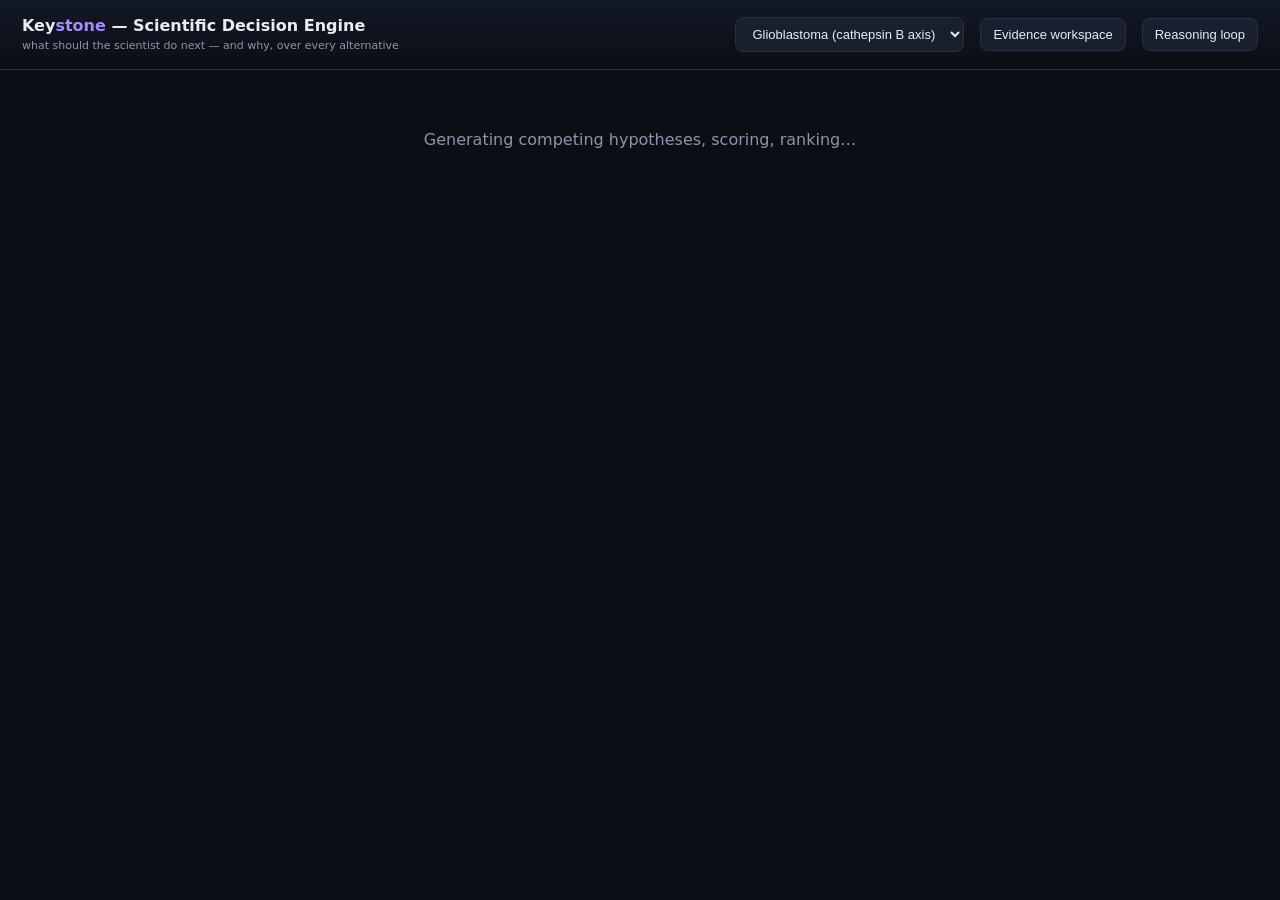
==== keystone/ui/static/decision.html @ 19aa766d "feat: Scientific Decision Engine — Keystone's reason to exist Reframes Keystone from 'what informati" ====
<!doctype html>
<html lang="en">
<head>
<meta charset="utf-8"/>
<meta name="viewport" content="width=device-width, initial-scale=1"/>
<title>Keystone — Scientific Decision Engine</title>
<style>
  :root{--bg:#0c0e15;--panel:#141824;--panel2:#1a1f2e;--line:#27304a;--tx:#e8ecf3;
    --dim:#8a95ad;--cyan:#4cc9f0;--green:#06d6a0;--red:#ff5d5d;--amber:#ffd166;--violet:#a68bff;}
  *{box-sizing:border-box} body{margin:0;background:var(--bg);color:var(--tx);
    font-family:system-ui,-apple-system,Segoe UI,Roboto,sans-serif;line-height:1.5}
  a{color:var(--cyan);text-decoration:none} a:hover{text-decoration:underline}
  header{padding:14px 22px;border-bottom:1px solid var(--line);display:flex;gap:16px;
    align-items:center;flex-wrap:wrap;background:linear-gradient(180deg,#131826,#0c0e15)}
  .brand{font-size:16px;font-weight:700} .brand span{color:var(--violet)}
  .brand small{display:block;color:var(--dim);font-weight:400;font-size:11px}
  .grow{flex:1}
  select,button{background:var(--panel2);border:1px solid var(--line);color:var(--tx);
    border-radius:8px;padding:8px 12px;font-size:13px;cursor:pointer}
  main{max-width:1180px;margin:0 auto;padding:18px 22px}
  .flow{display:flex;gap:6px;flex-wrap:wrap;margin-bottom:18px}
  .fl{font-size:11px;color:var(--dim);padding:5px 10px;border:1px solid var(--line);
    border-radius:8px;white-space:nowrap} .fl b{color:var(--tx)} .fl.k{color:var(--violet);border-color:var(--violet)}
  .hero{background:linear-gradient(135deg,#1a2136,#141824);border:1px solid var(--violet);
    border-radius:16px;padding:20px 22px;margin-bottom:20px}
  .hero .tag{color:var(--violet);font-size:12px;text-transform:uppercase;letter-spacing:.08em;font-weight:700}
  .hero h1{font-size:20px;margin:6px 0 4px} .hero .st{font-size:14px;color:var(--tx)}
  .hero .grid{display:flex;gap:22px;flex-wrap:wrap;margin-top:14px}
  .hero .g .k{font-size:10px;color:var(--dim);text-transform:uppercase} .hero .g .v{font-size:17px;font-weight:700}
  .hero .kill{margin-top:12px;padding:10px 12px;background:rgba(6,214,160,.08);border-left:3px solid var(--green);border-radius:6px;font-size:13px}
  .hero .over{margin-top:8px;color:var(--dim);font-size:12.5px}
  h2{font-size:14px;margin:22px 0 10px;text-transform:uppercase;letter-spacing:.05em;color:var(--dim)}
  .weights{font-size:11px;color:var(--dim);margin-bottom:8px}
  .hyp{background:var(--panel);border:1px solid var(--line);border-radius:12px;padding:14px 16px;margin-bottom:10px}
  .hyp.top{border-color:var(--violet)}
  .hrow{display:flex;gap:12px;align-items:baseline;flex-wrap:wrap}
  .rank{font-size:18px;font-weight:800;color:var(--violet);min-width:34px}
  .kind{font-size:10.5px;padding:2px 8px;border-radius:20px;border:1px solid var(--line);color:var(--dim)}
  .pri{margin-left:auto;font-size:13px} .bar{height:6px;background:#0a0c12;border-radius:4px;overflow:hidden;width:120px;display:inline-block;vertical-align:middle;margin-left:6px}
  .bar>i{display:block;height:100%;background:linear-gradient(90deg,var(--cyan),var(--violet))}
  .stmt{font-size:13.5px;margin:8px 0}
  .mgrid{display:flex;gap:14px;flex-wrap:wrap;margin-top:6px}
  .m{font-size:12px} .m .k{color:var(--dim)} .m sup{font-size:8px;padding:0 3px;border-radius:3px;margin-left:2px}
  sup.c{background:rgba(6,214,160,.2);color:var(--green)} sup.e{background:rgba(76,201,240,.2);color:var(--cyan)} sup.q{background:rgba(255,209,102,.2);color:var(--amber)}
  .why{margin-top:6px;font-size:12px;color:var(--violet)}
  .pill{font-size:10.5px;padding:2px 8px;border-radius:20px;border:1px solid var(--line)}
  .pill.low{color:var(--green);border-color:var(--green)} .pill.medium{color:var(--amber);border-color:var(--amber)} .pill.high{color:var(--red);border-color:var(--red)}
  .exp{margin-top:8px;font-size:12.5px} .exp summary{cursor:pointer;color:var(--cyan)}
  .debate{display:flex;gap:10px;flex-wrap:wrap;margin-top:8px} .debate>div{flex:1;min-width:220px;background:var(--panel2);border:1px solid var(--line);border-radius:8px;padding:10px}
  .debate h4{margin:0 0 5px;font-size:12px} ul{margin:4px 0;padding-left:16px} li{font-size:11.5px;margin:2px 0}
  .res{margin-top:8px;padding:8px 10px;border-radius:6px;background:rgba(166,139,255,.08);border-left:3px solid var(--violet);font-size:12.5px}
  .buckets{display:flex;gap:10px;flex-wrap:wrap} .bucket{flex:1;min-width:210px;background:var(--panel);border:1px solid var(--line);border-radius:10px;padding:12px}
  .bucket .bt{font-size:11px;color:var(--violet);text-transform:uppercase;font-weight:700}
  .gaps li{font-size:12.5px} .legend{font-size:11px;color:var(--dim);margin:6px 0 14px}
  .empty{color:var(--dim);text-align:center;padding:40px}
</style>
</head>
<body>
<header>
  <div class="brand">Key<span>stone</span> — Scientific Decision Engine
    <small>what should the scientist do next — and why, over every alternative</small></div>
  <div class="grow"></div>
  <select id="domain" onchange="load()">
    <option value="gbm">Glioblastoma (cathepsin B axis)</option>
    <option value="insulin">Insulin resistance (IRS-1 axis)</option>
  </select>
  <a href="/workspace"><button>Evidence workspace</button></a>
  <a href="/workbench"><button>Reasoning loop</button></a>
</header>
<main id="main"><div class="empty">Reasoning over the evidence…</div></main>

<script>
let D=null;
const $=id=>document.getElementById(id);
const esc=s=>(s==null?'':String(s)).replace(/[&<>]/g,c=>({'&':'&amp;','<':'&lt;','>':'&gt;'}[c]));
const KB={computed:'c',estimate:'e',qualitative:'q'};
const m=(mm)=>`${esc(mm.value)}<sup class="${KB[mm.kind]}" title="${mm.kind}: ${esc(mm.basis)}">${KB[mm.kind]}</sup>`;

async function load(){
  $('main').innerHTML='<div class="empty">Generating competing hypotheses, scoring, ranking…</div>';
  D=await (await fetch('/api/decision?domain='+$('domain').value)).json();
  render();
}
function render(){
  const rec=D.recommendation;
  let h=`<div class="flow">`+D.workflow.map(w=>{
    const hot=/Competing|information gain|ranking|Contradiction|gap/i.test(w.stage);
    return `<span class="fl ${hot?'k':''}">${esc(w.stage)} <b>${esc(w.value)}</b></span>`;}).join('')+`</div>`;

  // HERO recommendation
  h+=`<div class="hero"><div class="tag">▶ Run this next</div>
    <h1>${esc(rec.hypothesis_id)} · ${esc(rec.kind)}</h1>
    <div class="st">${esc(rec.statement)}</div>
    <div class="grid">
      <div class="g"><div class="k">Priority</div><div class="v">${rec.priority_score}</div></div>
      <div class="g"><div class="k">Expected info gain</div><div class="v">${rec.information_gain}</div></div>
      <div class="g"><div class="k">Cost (est)</div><div class="v">$${rec.cost_usd.toLocaleString()}</div></div>
      <div class="g"><div class="k">Duration (est)</div><div class="v">${rec.duration_weeks} wk</div></div>
      <div class="g"><div class="k">Risk</div><div class="v">${esc(rec.risk)}</div></div>
    </div>
    <div style="margin-top:12px;font-size:13px"><b>Experiment:</b> ${esc(rec.experiment.perturbation)} — <i>${esc(rec.experiment.system)}</i>, n/arm ${rec.experiment.n_per_arm}</div>
    <div class="kill"><b>How to falsify it:</b> ${esc(rec.how_to_falsify)}</div>
    <div class="over"><b>Why this over the alternatives:</b> ${esc(rec.over_alternatives||'')} · chosen for ${esc((rec.why_first||[]).join(', '))}</div>
  </div>`;

  // DECISION BOARD
  h+=`<h2>Scientific Decision Board — ${D.competing_hypotheses.length} competing hypotheses</h2>
    <div class="weights">Priority = weighted composite · ${Object.entries(D.weights).map(([k,v])=>`${k.replace('_',' ')} ${v}`).join(' · ')} · <sup class="c">c</sup> computed <sup class="e">e</sup> estimate <sup class="q">q</sup> qualitative — nothing fabricated</div>`;
  const debById={}; D.debates.forEach(d=>debById[d.id]=d);
  h+=D.competing_hypotheses.map(s=>hypCard(s,debById[s.id])).join('');

  // PORTFOLIO
  const bmap={}; D.portfolio.forEach(p=>{(bmap[p.bucket]=bmap[p.bucket]||[]).push(p);});
  h+=`<h2>Experiment Portfolio</h2><div class="buckets">`+
    Object.entries(bmap).map(([b,items])=>`<div class="bucket"><div class="bt">${esc(b)}</div>`+
      items.map(p=>`<div style="margin-top:6px;font-size:12.5px"><b>${esc(p.id)}</b> — ${esc(p.statement).slice(0,90)}…
        <div style="color:var(--dim);font-size:11px">${esc(p.comes_before_others_because)}</div></div>`).join('')+`</div>`).join('')+`</div>`;

  // KNOWLEDGE GAPS
  h+=`<h2>Knowledge Gap Engine — what evidence is preventing publication?</h2>
    <div class="hyp"><div class="legend">Blocking publication: ${(D.knowledge_gaps.blocking_publication||[]).map(esc).join(', ')||'none flagged'}</div>
    <ul class="gaps">${D.knowledge_gaps.gaps.map(g=>`<li><b>${esc(g.type)}</b> — ${esc(g.detail)}</li>`).join('')}</ul></div>`;

  $('main').innerHTML=h;
}

function hypCard(s,deb){
  const pct=Math.round(s.priority_score.value*100);
  return `<div class="hyp ${s.rank===1?'top':''}">
    <div class="hrow"><span class="rank">#${s.rank}</span> <b>${esc(s.id)}</b>
      <span class="kind">${esc(s.kind)}</span>
      <span class="pri">priority ${s.priority_score.value}<span class="bar"><i style="width:${pct}%"></i></span></span></div>
    <div class="stmt">${esc(s.statement)}</div>
    <div class="mgrid">
      <div class="m"><span class="k">EIG</span> ${m(s.information_gain)}</div>
      <div class="m"><span class="k">Evidence</span> ${m(s.evidence_strength)}</div>
      <div class="m"><span class="k">Contradiction</span> ${m(s.contradiction_score)}</div>
      <div class="m"><span class="k">Novelty</span> ${m(s.novelty)}</div>
      <div class="m"><span class="k">Risk</span> <span class="pill ${s.risk.value}">${esc(s.risk.value)}</span></div>
      <div class="m"><span class="k">Difficulty</span> ${m(s.validation_difficulty)}</div>
      <div class="m"><span class="k">Cost</span> $${s.cost_usd.value.toLocaleString()}<sup class="e" title="${esc(s.cost_usd.basis)}">e</sup></div>
      <div class="m"><span class="k">Time</span> ${s.duration_weeks.value}wk<sup class="e">e</sup></div>
      <div class="m"><span class="k">Reviewer</span> ${m(s.reviewer_confidence)}</div>
    </div>
    <div class="why">Why #${s.rank}: ${esc((s.why||[]).join(', '))}</div>
    ${deb?debateBlock(deb):''}
  </div>`;
}
function debateBlock(deb){
  const R=r=>`<div><h4>${esc(r.role)}</h4><ul>${r.case.map(c=>`<li>${esc(c)}</li>`).join('')}</ul><div style="color:var(--dim);font-size:11px">${esc(r.claim)}</div></div>`;
  return `<details class="exp"><summary>Scientific debate & resolution</summary>
    <div class="debate">${R(deb.proponent)}${R(deb.skeptic)}${R(deb.reviewer)}</div>
    <div class="res"><b>Resolution (${esc(deb.resolution.verdict)}):</b> ${esc(deb.resolution.reason)}
      <div style="color:var(--dim);font-size:11px;margin-top:3px">${esc(deb.resolution.method)}</div></div>
  </details>`;
}
load();
</script>
</body>
</html>
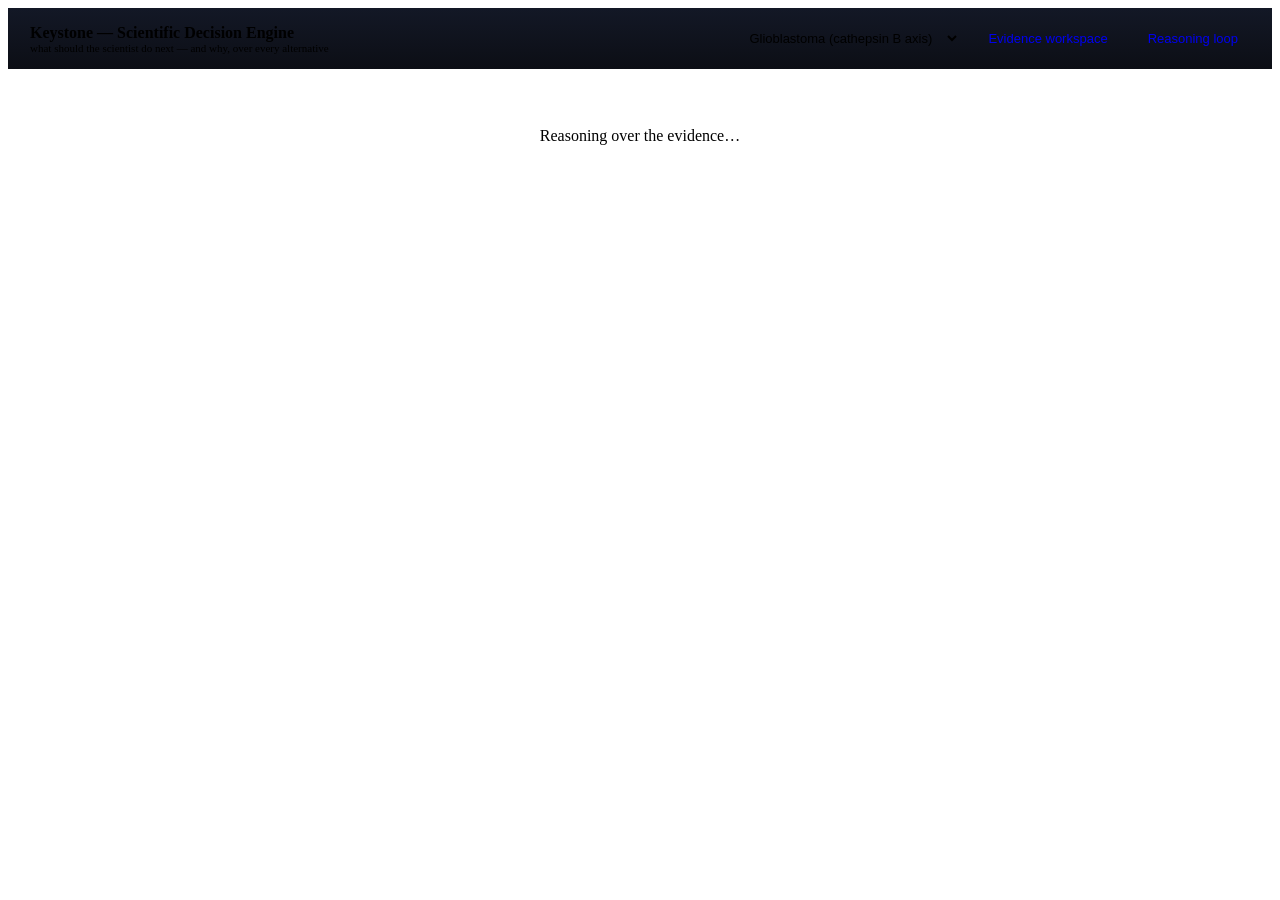
==== commit 8fd32e14: "feat: productionize — multi-agent orchestration, provenance, publication artifacts, modular animated" ====
--- a/keystone/ui/static/decision.html
+++ b/keystone/ui/static/decision.html
@@ -4,40 +4,43 @@
 <meta charset="utf-8"/>
 <meta name="viewport" content="width=device-width, initial-scale=1"/>
 <title>Keystone — Scientific Decision Engine</title>
+<link rel="stylesheet" href="/static/lib/tokens.css"/>
+<link rel="stylesheet" href="/static/lib/anim.css"/>
 <style>
-  :root{--bg:#0c0e15;--panel:#141824;--panel2:#1a1f2e;--line:#27304a;--tx:#e8ecf3;
-    --dim:#8a95ad;--cyan:#4cc9f0;--green:#06d6a0;--red:#ff5d5d;--amber:#ffd166;--violet:#a68bff;}
-  *{box-sizing:border-box} body{margin:0;background:var(--bg);color:var(--tx);
-    font-family:system-ui,-apple-system,Segoe UI,Roboto,sans-serif;line-height:1.5}
-  a{color:var(--cyan);text-decoration:none} a:hover{text-decoration:underline}
   header{padding:14px 22px;border-bottom:1px solid var(--line);display:flex;gap:16px;
-    align-items:center;flex-wrap:wrap;background:linear-gradient(180deg,#131826,#0c0e15)}
+    align-items:center;flex-wrap:wrap;background:linear-gradient(180deg,#131826,#0c0e15);
+    position:sticky;top:0;z-index:10}
   .brand{font-size:16px;font-weight:700} .brand span{color:var(--violet)}
   .brand small{display:block;color:var(--dim);font-weight:400;font-size:11px}
   .grow{flex:1}
   select,button{background:var(--panel2);border:1px solid var(--line);color:var(--tx);
-    border-radius:8px;padding:8px 12px;font-size:13px;cursor:pointer}
+    border-radius:8px;padding:8px 12px;font-size:13px;cursor:pointer;transition:border-color .2s}
+  select:hover,button:hover{border-color:var(--violet)}
   main{max-width:1180px;margin:0 auto;padding:18px 22px}
   .flow{display:flex;gap:6px;flex-wrap:wrap;margin-bottom:18px}
   .fl{font-size:11px;color:var(--dim);padding:5px 10px;border:1px solid var(--line);
-    border-radius:8px;white-space:nowrap} .fl b{color:var(--tx)} .fl.k{color:var(--violet);border-color:var(--violet)}
+    border-radius:8px;max-width:100%;overflow-wrap:anywhere} .fl b{color:var(--tx)} .fl.k{color:var(--violet);border-color:var(--violet)}
   .hero{background:linear-gradient(135deg,#1a2136,#141824);border:1px solid var(--violet);
-    border-radius:16px;padding:20px 22px;margin-bottom:20px}
+    border-radius:16px;padding:20px 22px;margin-bottom:20px;box-shadow:var(--shadow)}
   .hero .tag{color:var(--violet);font-size:12px;text-transform:uppercase;letter-spacing:.08em;font-weight:700}
   .hero h1{font-size:20px;margin:6px 0 4px} .hero .st{font-size:14px;color:var(--tx)}
   .hero .grid{display:flex;gap:22px;flex-wrap:wrap;margin-top:14px}
   .hero .g .k{font-size:10px;color:var(--dim);text-transform:uppercase} .hero .g .v{font-size:17px;font-weight:700}
   .hero .kill{margin-top:12px;padding:10px 12px;background:rgba(6,214,160,.08);border-left:3px solid var(--green);border-radius:6px;font-size:13px}
   .hero .over{margin-top:8px;color:var(--dim);font-size:12.5px}
+  .actions{margin-top:14px;display:flex;gap:10px;flex-wrap:wrap}
+  .actions button{background:var(--violet);color:#12081f;font-weight:600;border:0}
   h2{font-size:14px;margin:22px 0 10px;text-transform:uppercase;letter-spacing:.05em;color:var(--dim)}
   .weights{font-size:11px;color:var(--dim);margin-bottom:8px}
+  .provbadge{font-size:11.5px;color:var(--dim);margin-bottom:10px}
+  .provbadge b{color:var(--green)}
   .hyp{background:var(--panel);border:1px solid var(--line);border-radius:12px;padding:14px 16px;margin-bottom:10px}
   .hyp.top{border-color:var(--violet)}
   .hrow{display:flex;gap:12px;align-items:baseline;flex-wrap:wrap}
   .rank{font-size:18px;font-weight:800;color:var(--violet);min-width:34px}
   .kind{font-size:10.5px;padding:2px 8px;border-radius:20px;border:1px solid var(--line);color:var(--dim)}
   .pri{margin-left:auto;font-size:13px} .bar{height:6px;background:#0a0c12;border-radius:4px;overflow:hidden;width:120px;display:inline-block;vertical-align:middle;margin-left:6px}
-  .bar>i{display:block;height:100%;background:linear-gradient(90deg,var(--cyan),var(--violet))}
+  .bar>i{display:block;height:100%;background:linear-gradient(90deg,var(--cyan),var(--violet));width:0}
   .stmt{font-size:13.5px;margin:8px 0}
   .mgrid{display:flex;gap:14px;flex-wrap:wrap;margin-top:6px}
   .m{font-size:12px} .m .k{color:var(--dim)} .m sup{font-size:8px;padding:0 3px;border-radius:3px;margin-left:2px}
@@ -45,6 +48,7 @@
   .why{margin-top:6px;font-size:12px;color:var(--violet)}
   .pill{font-size:10.5px;padding:2px 8px;border-radius:20px;border:1px solid var(--line)}
   .pill.low{color:var(--green);border-color:var(--green)} .pill.medium{color:var(--amber);border-color:var(--amber)} .pill.high{color:var(--red);border-color:var(--red)}
+  .pill.agent{color:var(--violet);border-color:var(--violet)} .pill.tool{color:var(--cyan);border-color:var(--cyan)}
   .exp{margin-top:8px;font-size:12.5px} .exp summary{cursor:pointer;color:var(--cyan)}
   .debate{display:flex;gap:10px;flex-wrap:wrap;margin-top:8px} .debate>div{flex:1;min-width:220px;background:var(--panel2);border:1px solid var(--line);border-radius:8px;padding:10px}
   .debate h4{margin:0 0 5px;font-size:12px} ul{margin:4px 0;padding-left:16px} li{font-size:11.5px;margin:2px 0}
@@ -52,7 +56,21 @@
   .buckets{display:flex;gap:10px;flex-wrap:wrap} .bucket{flex:1;min-width:210px;background:var(--panel);border:1px solid var(--line);border-radius:10px;padding:12px}
   .bucket .bt{font-size:11px;color:var(--violet);text-transform:uppercase;font-weight:700}
   .gaps li{font-size:12.5px} .legend{font-size:11px;color:var(--dim);margin:6px 0 14px}
+  /* multi-agent trace */
+  .trace{display:flex;flex-direction:column;gap:0}
+  .tstep{display:flex;gap:12px;padding:8px 0;border-left:2px solid var(--line);padding-left:14px;position:relative;min-width:0}
+  .tnum{position:absolute;left:-11px;top:8px;width:20px;height:20px;border-radius:50%;background:var(--panel2);
+    border:1px solid var(--line);font-size:10px;display:flex;align-items:center;justify-content:center;color:var(--dim)}
+  .tbody{flex:1;min-width:0} .trole{font-size:11.5px;color:var(--dim)} .tout{font-size:12.5px;margin-top:2px;overflow-wrap:anywhere}
+  .tev{font-size:10.5px;color:var(--dim);margin-top:2px;font-family:ui-monospace,monospace;overflow-wrap:anywhere}
+  .hyp,.hero{overflow-wrap:anywhere} .mgrid,.hrow{min-width:0}
   .empty{color:var(--dim);text-align:center;padding:40px}
+  /* responsive: desktop-first, graceful narrow layout */
+  @media (max-width:720px){
+    main{padding:14px} .hero .grid{gap:14px} .hero h1{font-size:18px}
+    .mgrid{gap:8px} .debate>div{min-width:100%} .bucket{min-width:100%}
+    .pri{margin-left:0;width:100%}
+  }
 </style>
 </head>
 <body>
@@ -60,7 +78,7 @@
   <div class="brand">Key<span>stone</span> — Scientific Decision Engine
     <small>what should the scientist do next — and why, over every alternative</small></div>
   <div class="grow"></div>
-  <select id="domain" onchange="load()">
+  <select id="domain">
     <option value="gbm">Glioblastoma (cathepsin B axis)</option>
     <option value="insulin">Insulin resistance (IRS-1 axis)</option>
   </select>
@@ -69,90 +87,73 @@
 </header>
 <main id="main"><div class="empty">Reasoning over the evidence…</div></main>
 
-<script>
-let D=null;
-const $=id=>document.getElementById(id);
-const esc=s=>(s==null?'':String(s)).replace(/[&<>]/g,c=>({'&':'&amp;','<':'&lt;','>':'&gt;'}[c]));
-const KB={computed:'c',estimate:'e',qualitative:'q'};
-const m=(mm)=>`${esc(mm.value)}<sup class="${KB[mm.kind]}" title="${mm.kind}: ${esc(mm.basis)}">${KB[mm.kind]}</sup>`;
+<script type="module">
+import { getDecision, reportUrl } from '/static/lib/api.js';
+import { esc, flowStrip, hypCard, agentTrace } from '/static/lib/components.js';
+
+let D = null;
+const $ = id => document.getElementById(id);
+const domainSel = $('domain');
+domainSel.addEventListener('change', load);
 
 async function load(){
-  $('main').innerHTML='<div class="empty">Generating competing hypotheses, scoring, ranking…</div>';
-  D=await (await fetch('/api/decision?domain='+$('domain').value)).json();
-  render();
+  $('main').innerHTML = '<div class="empty">Generating competing hypotheses, scoring, ranking…</div>';
+  try { D = await getDecision(domainSel.value); render(); }
+  catch(e){ $('main').innerHTML = `<div class="empty" style="color:var(--red)">Engine error: ${esc(e.message)}</div>`; }
 }
+
 function render(){
-  const rec=D.recommendation;
-  let h=`<div class="flow">`+D.workflow.map(w=>{
-    const hot=/Competing|information gain|ranking|Contradiction|gap/i.test(w.stage);
-    return `<span class="fl ${hot?'k':''}">${esc(w.stage)} <b>${esc(w.value)}</b></span>`;}).join('')+`</div>`;
+  const rec = D.recommendation;
+  const cov = D.provenance || {};
+  let h = flowStrip(D.workflow);
 
-  // HERO recommendation
-  h+=`<div class="hero"><div class="tag">▶ Run this next</div>
+  // HERO — run this next
+  h += `<div class="hero reveal"><div class="tag">▶ Run this next</div>
     <h1>${esc(rec.hypothesis_id)} · ${esc(rec.kind)}</h1>
     <div class="st">${esc(rec.statement)}</div>
-    <div class="grid">
-      <div class="g"><div class="k">Priority</div><div class="v">${rec.priority_score}</div></div>
-      <div class="g"><div class="k">Expected info gain</div><div class="v">${rec.information_gain}</div></div>
-      <div class="g"><div class="k">Cost (est)</div><div class="v">$${rec.cost_usd.toLocaleString()}</div></div>
-      <div class="g"><div class="k">Duration (est)</div><div class="v">${rec.duration_weeks} wk</div></div>
-      <div class="g"><div class="k">Risk</div><div class="v">${esc(rec.risk)}</div></div>
+    <div class="grid stagger">
+      <div class="g" style="--i:0"><div class="k">Priority</div><div class="v">${rec.priority_score}</div></div>
+      <div class="g" style="--i:1"><div class="k">Expected info gain</div><div class="v">${rec.information_gain}</div></div>
+      <div class="g" style="--i:2"><div class="k">Cost (est)</div><div class="v">$${rec.cost_usd.toLocaleString()}</div></div>
+      <div class="g" style="--i:3"><div class="k">Duration (est)</div><div class="v">${rec.duration_weeks} wk</div></div>
+      <div class="g" style="--i:4"><div class="k">Risk</div><div class="v">${esc(rec.risk)}</div></div>
     </div>
     <div style="margin-top:12px;font-size:13px"><b>Experiment:</b> ${esc(rec.experiment.perturbation)} — <i>${esc(rec.experiment.system)}</i>, n/arm ${rec.experiment.n_per_arm}</div>
     <div class="kill"><b>How to falsify it:</b> ${esc(rec.how_to_falsify)}</div>
     <div class="over"><b>Why this over the alternatives:</b> ${esc(rec.over_alternatives||'')} · chosen for ${esc((rec.why_first||[]).join(', '))}</div>
+    <div class="actions">
+      <button onclick="window.open('${reportUrl(domainSel.value)}','_blank')">Generate publication report</button>
+    </div>
   </div>`;
 
+  // MULTI-AGENT PIPELINE — the reasoning made visible, provenance per step
+  if (D.agent_trace) {
+    h += `<h2>Multi-agent reasoning pipeline</h2>
+      <div class="legend">A central planner coordinates specialist <span class="pill agent">agent</span>s,
+      each verified by deterministic <span class="pill tool">tool</span>s. The AI reasons; the tools produce the numbers.</div>
+      <div class="hyp reveal">${agentTrace(D.agent_trace)}</div>`;
+  }
+
   // DECISION BOARD
-  h+=`<h2>Scientific Decision Board — ${D.competing_hypotheses.length} competing hypotheses</h2>
+  h += `<h2>Scientific Decision Board — ${D.competing_hypotheses.length} competing hypotheses</h2>
     <div class="weights">Priority = weighted composite · ${Object.entries(D.weights).map(([k,v])=>`${k.replace('_',' ')} ${v}`).join(' · ')} · <sup class="c">c</sup> computed <sup class="e">e</sup> estimate <sup class="q">q</sup> qualitative — nothing fabricated</div>`;
-  const debById={}; D.debates.forEach(d=>debById[d.id]=d);
-  h+=D.competing_hypotheses.map(s=>hypCard(s,debById[s.id])).join('');
+  if (cov.nodes_total) h += `<div class="provbadge">Provenance: <b>${cov.nodes_resolved}/${cov.nodes_total}</b> evidence nodes resolved to a real source (${(cov.source_kinds||[]).map(esc).join(', ')}); ${cov.nodes_unresolved} unresolved, shown as such.</div>`;
+  const debById = {}; (D.debates||[]).forEach(d => debById[d.id] = d);
+  h += D.competing_hypotheses.map((s,i) => hypCard(s, debById[s.id], i)).join('');
 
   // PORTFOLIO
-  const bmap={}; D.portfolio.forEach(p=>{(bmap[p.bucket]=bmap[p.bucket]||[]).push(p);});
-  h+=`<h2>Experiment Portfolio</h2><div class="buckets">`+
-    Object.entries(bmap).map(([b,items])=>`<div class="bucket"><div class="bt">${esc(b)}</div>`+
-      items.map(p=>`<div style="margin-top:6px;font-size:12.5px"><b>${esc(p.id)}</b> — ${esc(p.statement).slice(0,90)}…
-        <div style="color:var(--dim);font-size:11px">${esc(p.comes_before_others_because)}</div></div>`).join('')+`</div>`).join('')+`</div>`;
+  const bmap = {}; D.portfolio.forEach(p => { (bmap[p.bucket] = bmap[p.bucket] || []).push(p); });
+  h += `<h2>Experiment Portfolio</h2><div class="buckets stagger">` +
+    Object.entries(bmap).map(([b,items],i) => `<div class="bucket" style="--i:${i}"><div class="bt">${esc(b)}</div>` +
+      items.map(p => `<div style="margin-top:6px;font-size:12.5px"><b>${esc(p.id)}</b> — ${esc(p.statement).slice(0,90)}…
+        <div style="color:var(--dim);font-size:11px">${esc(p.comes_before_others_because)}</div></div>`).join('') + `</div>`).join('') + `</div>`;
 
   // KNOWLEDGE GAPS
-  h+=`<h2>Knowledge Gap Engine — what evidence is preventing publication?</h2>
-    <div class="hyp"><div class="legend">Blocking publication: ${(D.knowledge_gaps.blocking_publication||[]).map(esc).join(', ')||'none flagged'}</div>
+  h += `<h2>Knowledge Gap Engine — what evidence is preventing publication?</h2>
+    <div class="hyp reveal"><div class="legend">Blocking publication: ${(D.knowledge_gaps.blocking_publication||[]).map(esc).join(', ')||'none flagged'}</div>
     <ul class="gaps">${D.knowledge_gaps.gaps.map(g=>`<li><b>${esc(g.type)}</b> — ${esc(g.detail)}</li>`).join('')}</ul></div>`;
 
-  $('main').innerHTML=h;
-}
-
-function hypCard(s,deb){
-  const pct=Math.round(s.priority_score.value*100);
-  return `<div class="hyp ${s.rank===1?'top':''}">
-    <div class="hrow"><span class="rank">#${s.rank}</span> <b>${esc(s.id)}</b>
-      <span class="kind">${esc(s.kind)}</span>
-      <span class="pri">priority ${s.priority_score.value}<span class="bar"><i style="width:${pct}%"></i></span></span></div>
-    <div class="stmt">${esc(s.statement)}</div>
-    <div class="mgrid">
-      <div class="m"><span class="k">EIG</span> ${m(s.information_gain)}</div>
-      <div class="m"><span class="k">Evidence</span> ${m(s.evidence_strength)}</div>
-      <div class="m"><span class="k">Contradiction</span> ${m(s.contradiction_score)}</div>
-      <div class="m"><span class="k">Novelty</span> ${m(s.novelty)}</div>
-      <div class="m"><span class="k">Risk</span> <span class="pill ${s.risk.value}">${esc(s.risk.value)}</span></div>
-      <div class="m"><span class="k">Difficulty</span> ${m(s.validation_difficulty)}</div>
-      <div class="m"><span class="k">Cost</span> $${s.cost_usd.value.toLocaleString()}<sup class="e" title="${esc(s.cost_usd.basis)}">e</sup></div>
-      <div class="m"><span class="k">Time</span> ${s.duration_weeks.value}wk<sup class="e">e</sup></div>
-      <div class="m"><span class="k">Reviewer</span> ${m(s.reviewer_confidence)}</div>
-    </div>
-    <div class="why">Why #${s.rank}: ${esc((s.why||[]).join(', '))}</div>
-    ${deb?debateBlock(deb):''}
-  </div>`;
-}
-function debateBlock(deb){
-  const R=r=>`<div><h4>${esc(r.role)}</h4><ul>${r.case.map(c=>`<li>${esc(c)}</li>`).join('')}</ul><div style="color:var(--dim);font-size:11px">${esc(r.claim)}</div></div>`;
-  return `<details class="exp"><summary>Scientific debate & resolution</summary>
-    <div class="debate">${R(deb.proponent)}${R(deb.skeptic)}${R(deb.reviewer)}</div>
-    <div class="res"><b>Resolution (${esc(deb.resolution.verdict)}):</b> ${esc(deb.resolution.reason)}
-      <div style="color:var(--dim);font-size:11px;margin-top:3px">${esc(deb.resolution.method)}</div></div>
-  </details>`;
+  $('main').innerHTML = h;
 }
 load();
 </script>
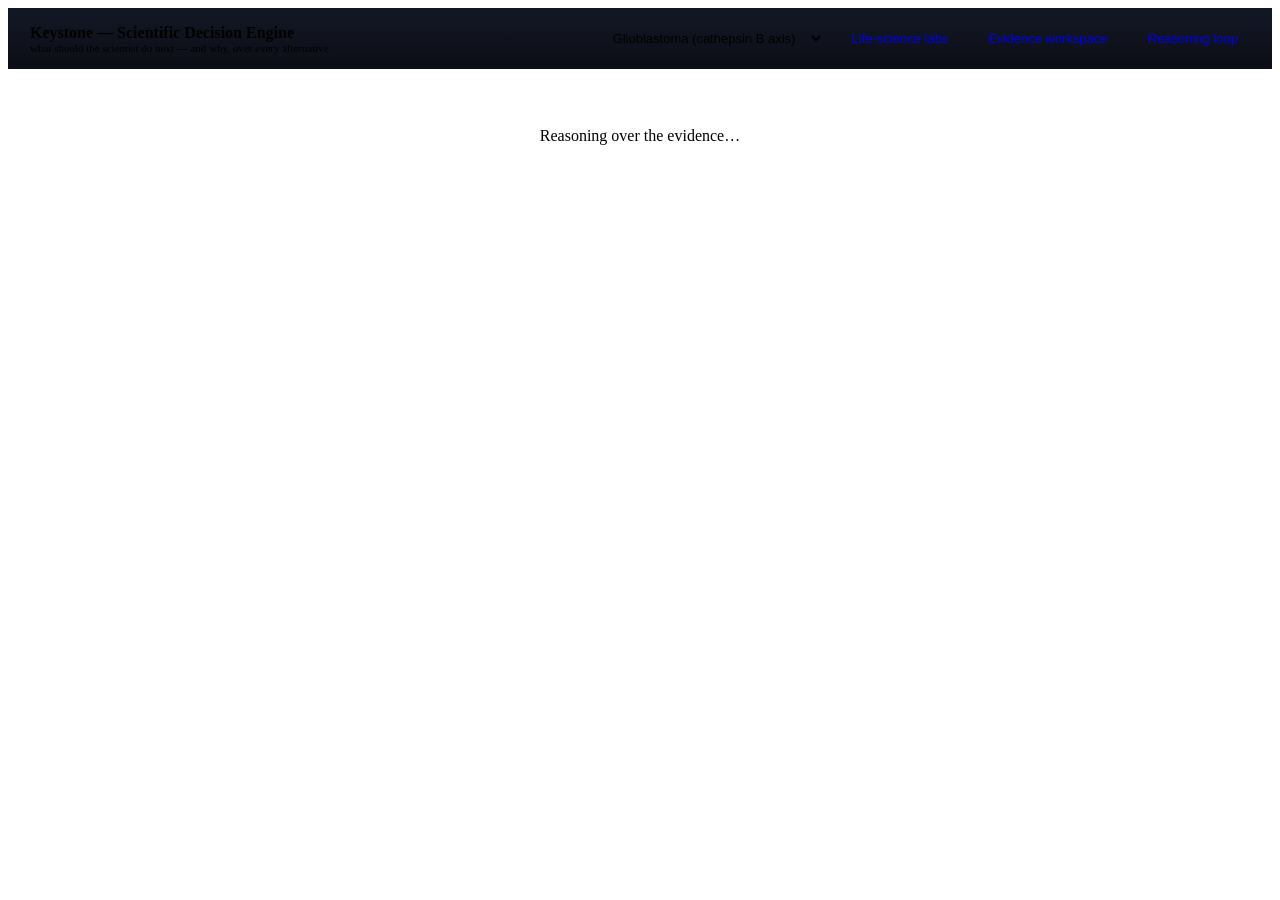
==== commit 3fb56727: "feat: five life-science surfaces (integrity, notebook, biology chain, CV lab, live debate) Additive " ====
--- a/keystone/ui/static/decision.html
+++ b/keystone/ui/static/decision.html
@@ -63,6 +63,10 @@
     border:1px solid var(--line);font-size:10px;display:flex;align-items:center;justify-content:center;color:var(--dim)}
   .tbody{flex:1;min-width:0} .trole{font-size:11.5px;color:var(--dim)} .tout{font-size:12.5px;margin-top:2px;overflow-wrap:anywhere}
   .tev{font-size:10.5px;color:var(--dim);margin-top:2px;font-family:ui-monospace,monospace;overflow-wrap:anywhere}
+  .tmeta{font-size:10.5px;color:var(--dim);margin-top:1px;overflow-wrap:anywhere} .tmeta .k{color:var(--violet)}
+  .tstep.downgrade{background:rgba(255,93,93,.07);border-left-color:var(--red);border-radius:0 8px 8px 0}
+  .tstep.downgrade .tout{color:var(--red);font-weight:600}
+  .livehint{color:var(--violet);font-size:12px;margin-bottom:8px}
   .hyp,.hero{overflow-wrap:anywhere} .mgrid,.hrow{min-width:0}
   .empty{color:var(--dim);text-align:center;padding:40px}
   /* responsive: desktop-first, graceful narrow layout */
@@ -82,24 +86,33 @@
     <option value="gbm">Glioblastoma (cathepsin B axis)</option>
     <option value="insulin">Insulin resistance (IRS-1 axis)</option>
   </select>
+  <a href="/labs"><button>Life-science labs</button></a>
   <a href="/workspace"><button>Evidence workspace</button></a>
   <a href="/workbench"><button>Reasoning loop</button></a>
 </header>
 <main id="main"><div class="empty">Reasoning over the evidence…</div></main>
 
 <script type="module">
-import { getDecision, reportUrl } from '/static/lib/api.js';
-import { esc, flowStrip, hypCard, agentTrace } from '/static/lib/components.js';
+import { streamDecision, reportUrl } from '/static/lib/api.js';
+import { esc, flowStrip, hypCard, agentTrace, traceStep } from '/static/lib/components.js';
 
 let D = null;
 const $ = id => document.getElementById(id);
 const domainSel = $('domain');
 domainSel.addEventListener('change', load);
 
-async function load(){
-  $('main').innerHTML = '<div class="empty">Generating competing hypotheses, scoring, ranking…</div>';
-  try { D = await getDecision(domainSel.value); render(); }
-  catch(e){ $('main').innerHTML = `<div class="empty" style="color:var(--red)">Engine error: ${esc(e.message)}</div>`; }
+// Live: stream the agents reasoning; the Reviewer's self-downgrade appears in
+// real time. When the run completes, render the full decision board.
+function load(){
+  $('main').innerHTML = `<h2>Multi-agent reasoning pipeline <span class="livehint">● live</span></h2>
+    <div class="livehint">A central planner coordinates specialist agents; watch the Reviewer challenge and downgrade the hypothesis in real time.</div>
+    <div class="hyp"><div class="trace" id="livetrace"></div></div>`;
+  const lt = $('livetrace');
+  streamDecision(domainSel.value,
+    step => { lt.insertAdjacentHTML('beforeend', traceStep(step, 0));
+              lt.lastElementChild.scrollIntoView({ block: 'nearest' }); },
+    data => { D = data; render(); window.scrollTo({ top: 0, behavior: 'smooth' }); },
+    () => { $('main').innerHTML = '<div class="empty" style="color:var(--red)">Stream error — is the server running?</div>'; });
 }
 
 function render(){
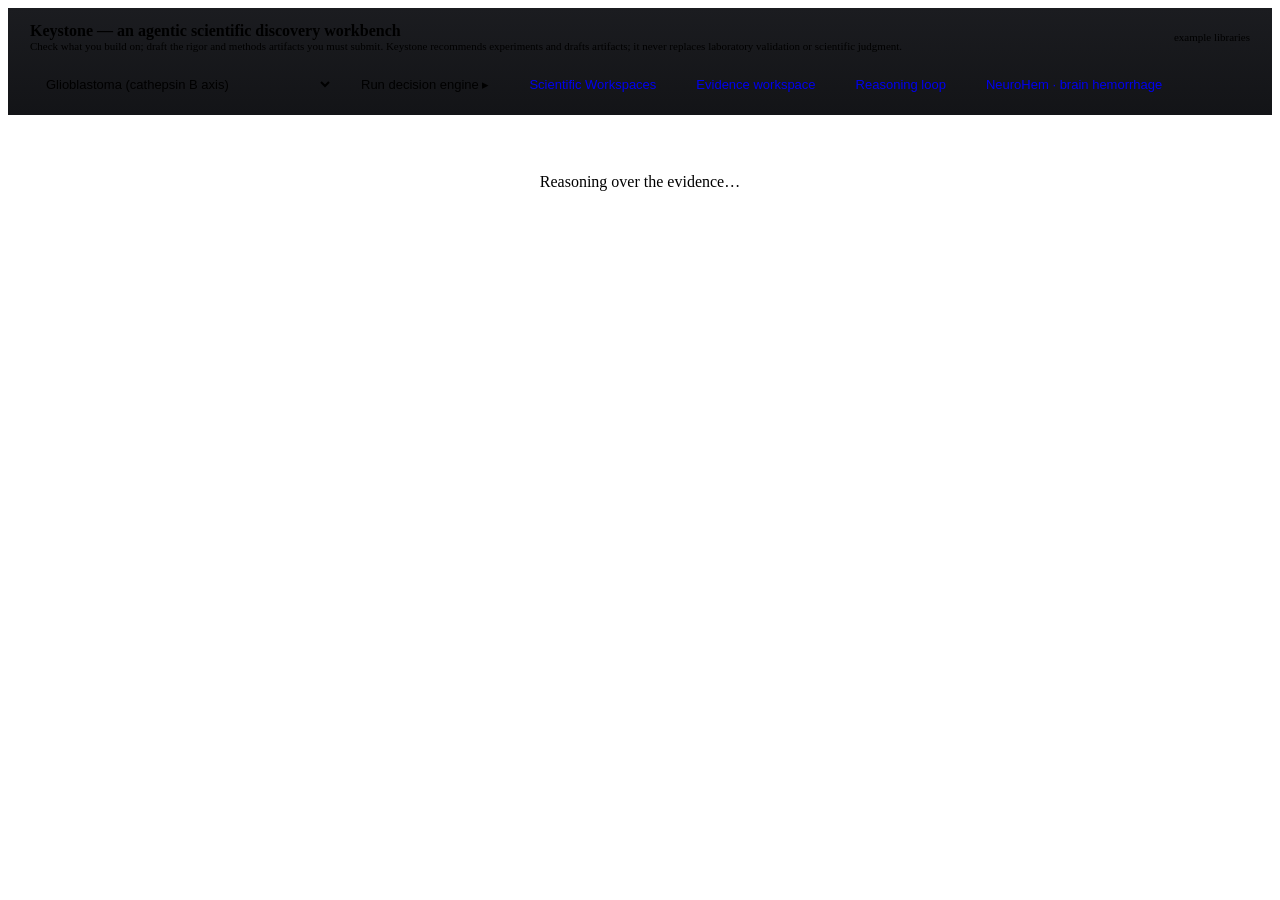
==== commit 0af8eed8: "feat: Keystone Life Science System — integrity-first agentic discovery workbench Front door unifies " ====
--- a/keystone/ui/static/decision.html
+++ b/keystone/ui/static/decision.html
@@ -3,12 +3,13 @@
 <head>
 <meta charset="utf-8"/>
 <meta name="viewport" content="width=device-width, initial-scale=1"/>
-<title>Keystone — Scientific Decision Engine</title>
-<link rel="stylesheet" href="/static/lib/tokens.css"/>
-<link rel="stylesheet" href="/static/lib/anim.css"/>
+<title>Keystone — an agentic scientific discovery workbench</title>
+<link rel="stylesheet" href="/static/lib/tokens.css?v=2"/>
+<link rel="stylesheet" href="/static/lib/anim.css?v=2"/>
+<link rel="stylesheet" href="/static/lib/components.css?v=2"/>
 <style>
   header{padding:14px 22px;border-bottom:1px solid var(--line);display:flex;gap:16px;
-    align-items:center;flex-wrap:wrap;background:linear-gradient(180deg,#131826,#0c0e15);
+    align-items:center;flex-wrap:wrap;background:linear-gradient(180deg,#1b1c20,#131417);
     position:sticky;top:0;z-index:10}
   .brand{font-size:16px;font-weight:700} .brand span{color:var(--violet)}
   .brand small{display:block;color:var(--dim);font-weight:400;font-size:11px}
@@ -20,13 +21,13 @@
   .flow{display:flex;gap:6px;flex-wrap:wrap;margin-bottom:18px}
   .fl{font-size:11px;color:var(--dim);padding:5px 10px;border:1px solid var(--line);
     border-radius:8px;max-width:100%;overflow-wrap:anywhere} .fl b{color:var(--tx)} .fl.k{color:var(--violet);border-color:var(--violet)}
-  .hero{background:linear-gradient(135deg,#1a2136,#141824);border:1px solid var(--violet);
+  .hero{background:linear-gradient(135deg,#1f2126,#1b1c20);border:1px solid var(--violet);
     border-radius:16px;padding:20px 22px;margin-bottom:20px;box-shadow:var(--shadow)}
   .hero .tag{color:var(--violet);font-size:12px;text-transform:uppercase;letter-spacing:.08em;font-weight:700}
   .hero h1{font-size:20px;margin:6px 0 4px} .hero .st{font-size:14px;color:var(--tx)}
   .hero .grid{display:flex;gap:22px;flex-wrap:wrap;margin-top:14px}
   .hero .g .k{font-size:10px;color:var(--dim);text-transform:uppercase} .hero .g .v{font-size:17px;font-weight:700}
-  .hero .kill{margin-top:12px;padding:10px 12px;background:rgba(6,214,160,.08);border-left:3px solid var(--green);border-radius:6px;font-size:13px}
+  .hero .kill{margin-top:12px;padding:10px 12px;background:rgba(87,180,140,.08);border-left:3px solid var(--green);border-radius:6px;font-size:13px}
   .hero .over{margin-top:8px;color:var(--dim);font-size:12.5px}
   .actions{margin-top:14px;display:flex;gap:10px;flex-wrap:wrap}
   .actions button{background:var(--violet);color:#12081f;font-weight:600;border:0}
@@ -39,12 +40,12 @@
   .hrow{display:flex;gap:12px;align-items:baseline;flex-wrap:wrap}
   .rank{font-size:18px;font-weight:800;color:var(--violet);min-width:34px}
   .kind{font-size:10.5px;padding:2px 8px;border-radius:20px;border:1px solid var(--line);color:var(--dim)}
-  .pri{margin-left:auto;font-size:13px} .bar{height:6px;background:#0a0c12;border-radius:4px;overflow:hidden;width:120px;display:inline-block;vertical-align:middle;margin-left:6px}
+  .pri{margin-left:auto;font-size:13px} .bar{height:6px;background:#131417;border-radius:4px;overflow:hidden;width:120px;display:inline-block;vertical-align:middle;margin-left:6px}
   .bar>i{display:block;height:100%;background:linear-gradient(90deg,var(--cyan),var(--violet));width:0}
   .stmt{font-size:13.5px;margin:8px 0}
   .mgrid{display:flex;gap:14px;flex-wrap:wrap;margin-top:6px}
   .m{font-size:12px} .m .k{color:var(--dim)} .m sup{font-size:8px;padding:0 3px;border-radius:3px;margin-left:2px}
-  sup.c{background:rgba(6,214,160,.2);color:var(--green)} sup.e{background:rgba(76,201,240,.2);color:var(--cyan)} sup.q{background:rgba(255,209,102,.2);color:var(--amber)}
+  sup.c{background:rgba(87,180,140,.2);color:var(--green)} sup.e{background:rgba(157,176,202,.2);color:var(--cyan)} sup.q{background:rgba(211,165,82,.2);color:var(--amber)}
   .why{margin-top:6px;font-size:12px;color:var(--violet)}
   .pill{font-size:10.5px;padding:2px 8px;border-radius:20px;border:1px solid var(--line)}
   .pill.low{color:var(--green);border-color:var(--green)} .pill.medium{color:var(--amber);border-color:var(--amber)} .pill.high{color:var(--red);border-color:var(--red)}
@@ -64,46 +65,305 @@
   .tbody{flex:1;min-width:0} .trole{font-size:11.5px;color:var(--dim)} .tout{font-size:12.5px;margin-top:2px;overflow-wrap:anywhere}
   .tev{font-size:10.5px;color:var(--dim);margin-top:2px;font-family:ui-monospace,monospace;overflow-wrap:anywhere}
   .tmeta{font-size:10.5px;color:var(--dim);margin-top:1px;overflow-wrap:anywhere} .tmeta .k{color:var(--violet)}
-  .tstep.downgrade{background:rgba(255,93,93,.07);border-left-color:var(--red);border-radius:0 8px 8px 0}
+  .tstep.downgrade{background:rgba(226,117,108,.07);border-left-color:var(--red);border-radius:0 8px 8px 0}
   .tstep.downgrade .tout{color:var(--red);font-weight:600}
   .livehint{color:var(--violet);font-size:12px;margin-bottom:8px}
   .hyp,.hero{overflow-wrap:anywhere} .mgrid,.hrow{min-width:0}
   .empty{color:var(--dim);text-align:center;padding:40px}
+  /* single-instrument panels: living graph, reasoning chain, approval */
+  .panel{background:var(--panel);border:1px solid var(--line);border-radius:12px;padding:14px 16px;margin-bottom:12px}
+  .graphwrap{display:grid;grid-template-columns:1.4fr 1fr;gap:14px;align-items:start}
+  .ks-inspect{background:var(--panel2);border:1px solid var(--line);border-radius:8px;padding:12px}
+  .hyp.sync{cursor:pointer} .hyp.sync.lit{border-color:var(--cyan)}
+  .approve .row{display:flex;gap:8px;flex-wrap:wrap;margin-top:8px}
+  .approve input{background:var(--panel2);border:1px solid var(--line);color:var(--tx);border-radius:8px;padding:8px 10px;font-size:12.5px}
+  .approve .go{color:#03251c;background:var(--green);border:0;font-weight:600}
+  .approve .no{color:#2b0606;background:var(--red);border:0;font-weight:600}
+  #signoff{margin-top:10px;font-size:12.5px}
+  .synchint{font-size:11.5px;color:var(--dim);margin:0 0 8px}
   /* responsive: desktop-first, graceful narrow layout */
   @media (max-width:720px){
     main{padding:14px} .hero .grid{gap:14px} .hero h1{font-size:18px}
     .mgrid{gap:8px} .debate>div{min-width:100%} .bucket{min-width:100%}
-    .pri{margin-left:0;width:100%}
+    .pri{margin-left:0;width:100%} .graphwrap{grid-template-columns:1fr}
   }
 </style>
 </head>
-<body>
+<body data-stage="integrity">
 <header>
-  <div class="brand">Key<span>stone</span> — Scientific Decision Engine
-    <small>what should the scientist do next — and why, over every alternative</small></div>
+  <div class="brand">Key<span>stone</span> — an agentic scientific discovery workbench
+    <small>Check what you build on; draft the rigor and methods artifacts you must submit. Keystone recommends experiments and drafts artifacts; it never replaces laboratory validation or scientific judgment.</small></div>
   <div class="grow"></div>
+  <span style="font-size:11px;color:var(--dim)">example libraries</span>
   <select id="domain">
     <option value="gbm">Glioblastoma (cathepsin B axis)</option>
     <option value="insulin">Insulin resistance (IRS-1 axis)</option>
+    <option value="ich">Brain hemorrhage · NeuroHem (MMP-9 axis)</option>
   </select>
-  <a href="/labs"><button>Life-science labs</button></a>
+  <button id="runExample">Run decision engine ▸</button>
+  <a href="/labs"><button>Scientific Workspaces</button></a>
   <a href="/workspace"><button>Evidence workspace</button></a>
   <a href="/workbench"><button>Reasoning loop</button></a>
+  <a href="/neurohem"><button>NeuroHem · brain hemorrhage</button></a>
 </header>
-<main id="main"><div class="empty">Reasoning over the evidence…</div></main>
+<div class="wf-spine" id="spine"></div>
+<main id="main" role="main" aria-live="polite"><div class="empty">Reasoning over the evidence…</div></main>
 
 <script type="module">
 import { streamDecision, reportUrl } from '/static/lib/api.js';
-import { esc, flowStrip, hypCard, agentTrace, traceStep } from '/static/lib/components.js';
-
-let D = null;
+import { esc, flowStrip, hypCard, agentTrace, traceStep, whyPanel, nodeInspect } from '/static/lib/components.js';
+import { mountGraph } from '/static/lib/graph.js';
+import '/static/lib/spine.js';
+
+let D = null, GRAPH = null, IMPORT = null;
 const $ = id => document.getElementById(id);
 const domainSel = $('domain');
-domainSel.addEventListener('change', load);
-
-// Live: stream the agents reasoning; the Reviewer's self-downgrade appears in
-// real time. When the run completes, render the full decision board.
+$('runExample').addEventListener('click', runExample);
+
+// ENTRY WORKFLOW — Research Integrity on the scientist's OWN references.
 function load(){
+  $('main').innerHTML = `
+    <h2>Step 1 — Research Integrity <span class="ks-dim" style="font-weight:400;font-size:12.5px">· first station on the discovery spine</span></h2>
+    <div class="synchint">Modern labs jump between PubMed, Zotero, UniProt, Reactome, ClinVar, ChEMBL, notebooks, and grant tools — scientific context is lost at every switch. Keystone keeps the whole discovery process in one reproducible workspace. Start here: paste a reference list. Keystone resolves each DOI against Crossref / Retraction Watch, flags what's compromised, and propagates doubt — every claim traceable, nothing fabricated. Then flow into evidence, decision, experiment, and publication without leaving the workbench.</div>
+    <div class="panel">
+      <textarea id="refs" placeholder="Paste .bib / .ris / DOIs here…" style="width:100%;min-height:120px;background:var(--panel2);border:1px solid var(--line);color:var(--tx);border-radius:8px;padding:10px;font-size:12.5px;font-family:ui-monospace,monospace"></textarea>
+      <div class="actions" style="margin-top:10px">
+        <button id="checkBtn">Check integrity</button>
+        <button id="sampleBtn" style="background:var(--panel2);color:var(--tx);border:1px solid var(--line)">Load sample (Dr. Maya Chen)</button>
+        <button id="retroBtn" style="background:var(--panel2);color:var(--tx);border:1px solid var(--line)">Load retrospective (Nature Reviews 2006 — GBM)</button>
+        <button id="retroInsBtn" style="background:var(--panel2);color:var(--tx);border:1px solid var(--line)">Load retrospective (Physiological Reviews 2018 — insulin)</button>
+      </div>
+      <div id="importErr" style="color:var(--red);font-size:12px;margin-top:8px"></div>
+    </div>
+    <div id="importResult"></div>
+    <h2>Measured accuracy — planted-flaw self-test</h2>
+    <div class="synchint">Before you paste anything: here's what Keystone catches, measured. A live self-test plants known flaws in the evidence graph (false retractions, corrupted citing contexts, hidden post-retraction timing, cleared cell-line problems) alongside benign controls. Numbers stated exactly; higher with Claude live.</div>
+    <div id="validationPanel" class="panel"><div class="empty">Running self-test…</div></div>
+    <h2>The scientific workflow — evidence flows through eight stages</h2>
+    <div class="synchint">Everything Keystone does emerges naturally from imported evidence. Each stage builds on the last; every capability appears as part of one journey — not as a separate product. The engine is calibrated at 0.818 agreement with a hand-labelled reference set (single-annotator baseline, not an inter-annotator ceiling) across two independent domains (glioblastoma and insulin signalling). Expand a stage to see the capabilities that carry the work.</div>
+    <div class="panel"><div class="wf-stages">
+      <details class="wf-stage" open><summary><span class="wf-num">1</span><span class="wf-name">Evidence</span><span class="wf-caps">Import References · Biology Chain · Genome Track · 3D Protein Viewer</span></summary>
+        <div class="wf-body">Paste a <code>.bib</code>, <code>.ris</code>, or DOI list. Keystone resolves each reference against real databases and builds the evidence graph. Biology Chain follows the target through Cell → Protein → Mutation → Drug → Pathway → Disease → Trial. Genome Track places real ClinVar variants on GRCh38. 3D structures render from real PDB IDs.</div></details>
+      <details class="wf-stage"><summary><span class="wf-num">2</span><span class="wf-name">Provenance</span><span class="wf-caps">Evidence Graph · Connector Badges · Literature Pattern Miner</span></summary>
+        <div class="wf-body">Every claim traces to a real source: Crossref, UniProt, Cellosaurus, ClinVar, ChEMBL, Reactome, ClinicalTrials.gov, Semantic Scholar. A failed lookup is marked <code>unresolved</code> — never fabricated. The <b>Literature Pattern Miner</b> extends provenance across a corpus of 50-100 papers: it surfaces contradiction clusters, assay method drift over time, flagged reagent contamination trends, and consensus-vs-outlier claim clusters. Every pattern cites real DOIs; out-of-scope scans (causal inference, patient outcome, drug efficacy) are refused by design.</div></details>
+      <details class="wf-stage"><summary><span class="wf-num">3</span><span class="wf-name">Integrity</span><span class="wf-caps">Research Integrity Center · Retraction Detection · Blast Radius · Scientific Safety Boundary · Frontier Guard</span></summary>
+        <div class="wf-body">References are triaged against Crossref + Retraction Watch. Doubt propagates from a retracted paper to every downstream claim that relies on it — the blast radius. The Scientific Safety Boundary refuses tasks outside its validated scope (microscopy diagnosis, histopathology, clinical radiology) rather than fabricate a measurement. <b>Frontier Guard</b> extends that discipline to two AI-bio frontiers: it vets a phage-genome candidate for biosafety (toxin / lysogeny / AMR gene screen → go/no-go) and scores an organoid study's reproducibility risk — while refusing to generate a sequence or predict a patient's outcome.</div></details>
+      <details class="wf-stage"><summary><span class="wf-num">4</span><span class="wf-name">Reasoning</span><span class="wf-caps">Multi-Agent Scientific Reasoning · Live AI Debate</span></summary>
+        <div class="wf-body">Planner ▸ Evidence-Quality ▸ Hypothesis ▸ Experiment-Design ▸ Statistics + Protocol ▸ Reviewer (self-downgrades confidence when grounding is doubtful) ▸ Principal Investigator (synthesizes one recommendation). Live AI Debate reaches consensus by explicit evidence, not by voting.</div></details>
+      <details class="wf-stage"><summary><span class="wf-num">5</span><span class="wf-name">Hypothesis</span><span class="wf-caps">Decision Engine</span></summary>
+        <div class="wf-body">The Decision Engine ranks competing hypotheses over your imported graph. Every ranking value is labelled <code>computed</code>, <code>estimate</code>, or <code>qualitative</code> — never fabricated. The recommendation includes <b>why first</b>, <b>over alternatives</b>, and <b>how to falsify</b>.</div></details>
+      <details class="wf-stage"><summary><span class="wf-num">6</span><span class="wf-name">Experiment</span><span class="wf-caps">Recommendation · Lab Notebook · Laboratory Agent</span></summary>
+        <div class="wf-body">The recommendation carries a falsifiable kill-condition. Power analysis refuses to fabricate <code>n</code> when there is no grounded effect size. The Lab Notebook is the Ledger's ordered timestamped stages — every entry is a real reasoning step. The <b>Laboratory Agent</b> closes the loop from bench data: it ingests plate-reader output, runs deterministic QC (standard-curve R², replicate CV, edge effect, missing wells), and downgrades confidence when the data fails — the same self-challenge, now on experimental results. Instruments without a validated model are refused, not guessed.</div></details>
+      <details class="wf-stage"><summary><span class="wf-num">7</span><span class="wf-name">Publication</span><span class="wf-caps">NIH R&amp;R Rigor · STAR Methods</span></summary>
+        <div class="wf-body">Two drafts from the same imported evidence: the NIH R&amp;R Rigor Report (grant side) and the STAR Methods paragraph (publication side). Real DOIs, real doubt intervals, real reproducibility hash. Slots Keystone cannot infer (antibodies, sex-as-a-variable) are labelled <b>provide your own</b>.</div></details>
+      <details class="wf-stage"><summary><span class="wf-num">8</span><span class="wf-name">Reproducibility</span><span class="wf-caps">Content-Hashed Ledger · Claude Desktop (MCP)</span></summary>
+        <div class="wf-body">Every session is a content-hashed Ledger with human sign-off; the same input reproduces to the same hash. The same tools are invocable inside Claude Desktop via the MCP server + Agent Skill — the check answers with real evidence without the app open.</div></details>
+    </div></div>`;
+  $('checkBtn').addEventListener('click', runImport);
+  $('sampleBtn').addEventListener('click', () => loadSample('maya'));
+  $('retroBtn').addEventListener('click', () => loadSample('retrospective'));
+  $('retroInsBtn').addEventListener('click', () => loadSample('insulin'));
+  loadValidation();
+}
+
+async function loadSample(kind){
+  const s = await (await fetch('/api/import/sample?kind=' + encodeURIComponent(kind || 'maya'))).json();
+  $('refs').value = s.bibtex;
+}
+
+async function runImport(){
+  const text = $('refs').value.trim();
+  $('importErr').textContent = '';
+  if(!text){ $('importErr').textContent = 'Paste a .bib/.ris export or a DOI list first.'; return; }
+  $('importResult').innerHTML = '<div class="empty">Resolving references against Crossref / Retraction Watch…</div>';
+  try{
+    const r = await fetch('/api/import', { method:'POST', headers:{'Content-Type':'application/json'},
+      body: JSON.stringify({ question: 'Imported reference set', text }) });
+    const d = await r.json();
+    if(d.error){ $('importErr').textContent = d.error; $('importResult').innerHTML=''; return; }
+    IMPORT = d; renderImport();
+  }catch(e){ $('importErr').textContent = 'Import failed — is the server running?'; $('importResult').innerHTML=''; }
+}
+
+const STATUS = {
+  retracted:{cls:'high', label:'RETRACTED'}, cites_retraction:{cls:'high', label:'cites a retraction'},
+  expression_of_concern:{cls:'medium', label:'expression of concern'},
+  corrected:{cls:'medium', label:'corrected'},
+  high_doubt:{cls:'medium', label:'elevated doubt'}, unresolved:{cls:'medium', label:'unresolved'},
+  clean:{cls:'low', label:'clean'} };
+
+function renderImport(){
+  const t = IMPORT.integrity, c = t.counts;
+  const badge = (k,n)=> n ? `<span class="pill ${STATUS[k].cls}">${n} ${STATUS[k].label}</span>` : '';
+  let h = `<div class="hero reveal"><div class="tag">▶ Research Integrity</div>
+    <h1>${esc(t.verdict)}</h1>
+    <div class="st">${IMPORT.requested} reference(s) submitted · resolved against Crossref / Retraction Watch · reproduces to hash <code>${esc(t.graph_hash)}</code></div>
+    <div class="actions" style="margin-top:10px">${badge('retracted',c.retracted)} ${badge('cites_retraction',c.cites_retraction)} ${badge('expression_of_concern',c.expression_of_concern)} ${badge('corrected',c.corrected)} ${badge('high_doubt',c.high_doubt)} ${badge('unresolved',c.unresolved)} ${badge('clean',c.clean)}</div>
+  </div>`;
+
+  // FIELD INTEGRITY SCORE — the org-level "is this set safe to build on?" number,
+  // computed from this scientist's OWN references (not a demo corpus).
+  const H = t.health;
+  if (H && H.resolved) {
+    const bandCls = H.band==='high'?'low':H.band==='medium'?'medium':'high';
+    const sens = H.sensitivity;
+    h += `<div class="panel reveal" style="border-left:3px solid var(--violet)">
+      <div style="font-size:11px;color:var(--dim);text-transform:uppercase;letter-spacing:.06em;margin-bottom:6px">Field Integrity Score · your reference set</div>
+      <div class="hrow" style="align-items:baseline;gap:10px">
+        <span class="pill ${bandCls}" style="font-size:13.5px;font-weight:700;padding:3px 11px">${esc(H.band)} integrity</span>
+        <span style="font-size:22px;font-weight:700">${H.score}</span><span class="ks-dim" style="font-size:12px">/100 · range ${sens.score_range[0]}–${sens.score_range[1]} · ${H.n} references</span></div>
+      <div style="font-size:13px;margin:6px 0">${esc(H.interpretation)}</div>
+      <div class="ks-dim" style="font-size:11.5px">Sensitivity: <b>${sens.band_robust?'band robust':'band shifts'}</b> across alternative priors (range ${sens.score_range[0]}–${sens.score_range[1]}). Weighted composite of real signals: retraction ${H.weights.retraction} · contamination ${H.weights.contamination} · post-publication ${H.weights.post_pub}.</div>
+      <div class="actions" style="margin-top:8px"><button id="healthAuditBtn" style="background:var(--green);color:#03251c;font-weight:600;border:0;padding:8px 14px;border-radius:8px;font-size:12.5px;cursor:pointer">Download Research Integrity Audit ▸</button></div>
+    </div>`;
+  }
+
+  // plain-language interpretation — Claude when live, deterministic template
+  // otherwise. Numbers in the paragraph are read straight off the triage rows;
+  // nothing is fabricated. The source badge is honest about which mode ran.
+  if (t.summary && t.summary.paragraph) {
+    const src = t.summary.source === 'claude' ? 'Claude' : 'deterministic';
+    h += `<div class="panel reveal" style="border-left:3px solid var(--violet)">
+      <div style="font-size:11px;color:var(--dim);text-transform:uppercase;letter-spacing:.06em;margin-bottom:6px">Integrity summary <span class="ks-dim">· ${esc(src)}</span></div>
+      <div style="font-size:13.5px;line-height:1.55">${esc(t.summary.paragraph)}</div>
+    </div>`;
+  }
+
+  // triage table — worst first, every row verifiable
+  h += `<h2>Reference triage</h2><div class="panel"><table style="width:100%;border-collapse:collapse;font-size:12.5px">
+    <tr style="text-align:left;color:var(--dim)"><th style="padding:6px">Status</th><th>Reference</th><th>Doubt</th><th>Source</th></tr>` +
+    t.rows.map(r=>{
+      const s = STATUS[r.status];
+      const src = r.url ? `<a href="${esc(r.url)}" target="_blank">${esc(r.doi||'')}</a>` : esc(r.doi||'unresolved');
+      // full post-publication change timeline (retraction + corrections + concerns)
+      const changes = (r.post_pub_updates||[]).map(u=>`${esc(u.label)}${u.date?' '+esc(u.date):''}`).join(' · ');
+      const note = changes ? ` · ${changes}` : (r.inexcusable ? ' · post-retraction' : '');
+      return `<tr style="border-top:1px solid var(--line)">
+        <td style="padding:6px"><span class="pill ${s.cls}">${s.label}</span></td>
+        <td>${esc((r.title||'').slice(0,90))}${note}</td>
+        <td>${r.doubt} <span style="color:var(--dim)">[${r.doubt_interval.join(', ')}]</span></td>
+        <td>${src}</td></tr>`;
+    }).join('') + `</table></div>`;
+
+  // Decision Engine card — ranked competing hypotheses on the scientist's
+  // OWN imported references. When the imported graph is too thin to rank
+  // (all-unresolved, etc.), the card honestly says so and does NOT fabricate.
+  const dec = t.decision;
+  if (dec && dec.recommendation) {
+    const rec = dec.recommendation;
+    h += `<h2>Decision Engine — on your imported refs</h2>
+      <div class="synchint">Competing hypotheses derived from the structure of your imported graph — nothing fabricated. Every ranking value is computed / estimate / qualitative. Kill-conditions are draft; replace with your grounded effect size before running.</div>
+      <div class="panel">
+        <div class="hero" style="margin:0"><div class="tag">▶ Recommended</div>
+          <h1 style="font-size:16px">${esc(rec.hypothesis_id)} · ${esc(rec.kind)}</h1>
+          <div class="st">${esc((rec.statement || '').slice(0, 260))}${(rec.statement||'').length > 260 ? '…' : ''}</div>
+          ${rec.why_first && rec.why_first.length ? `<div class="over"><b>Why first:</b> ${esc(rec.why_first.join(', '))}</div>` : ''}
+          ${rec.over_alternatives ? `<div class="over"><b>Over alternatives:</b> ${esc(rec.over_alternatives)}</div>` : ''}
+          ${rec.how_to_falsify ? `<div class="kill"><b>How to falsify:</b> ${esc(rec.how_to_falsify)}</div>` : ''}
+        </div>
+        ${dec.ranked.length > 1 ? `<h2 style="font-size:12px;margin-top:14px;text-transform:uppercase;letter-spacing:.05em;color:var(--dim)">Competing (${dec.ranked.length} total)</h2>
+          <ul style="font-size:12.5px;padding-left:20px;margin:6px 0 0">${dec.ranked.slice(1, 5).map(h_ => `<li><b>${esc(h_.id)}</b> [${esc(h_.kind)}] — priority ${h_.priority} · ${esc((h_.statement||'').slice(0,130))}${(h_.statement||'').length > 130 ? '…' : ''}</li>`).join('')}</ul>` : ''}
+      </div>`;
+  } else if (dec && dec.error) {
+    h += `<h2>Decision Engine — on your imported refs</h2>
+      <div class="panel" style="border-left:3px solid var(--amber)">
+        <div style="font-size:12.5px;color:var(--dim)"><b>Not ranked.</b> ${esc(dec.error)}</div>
+      </div>`;
+  }
+
+  // living graph on the imported set + inspector
+  h += `<h2>Evidence graph — your references</h2>
+    <div class="synchint">Select any reference to illuminate its connections and trace inherited doubt. A retracted paper's doubt propagates to everything that cites it — the blast radius.</div>
+    <div class="panel"><div class="graphwrap">
+      <div id="ksgraph">${IMPORT.evidence_graph_svg || ''}</div>
+      <div class="ks-inspect" id="ksinspect">Select a reference to inspect its source and doubt.</div>
+    </div></div>`;
+
+  // (validation panel is rendered up-front by load() — don't duplicate here)
+
+  // NIH R&R + STAR Methods rigor report — the mandatory grant-submission artifact,
+  // projected from *this* import (real DOIs, doubt intervals, reproducibility hash).
+  h += `<h2>Submission-ready artifacts</h2>
+    <div class="synchint">Two drafts from the same imported reference set. Retraction status, doubt intervals, cell-line slots (Cellosaurus), and reproducibility hash are all real; sections the scientist must fill in are labelled "provide your own." Open each as print-ready HTML in a new tab (Cmd/Ctrl-P → Save as PDF).</div>
+    <div class="panel" style="display:flex;gap:10px;flex-wrap:wrap;align-items:center">
+      <button id="openRigorBtn" style="background:var(--green);color:#03251c;font-weight:600;border:0;padding:10px 16px;border-radius:8px;font-size:13px;cursor:pointer">Open NIH R&amp;R rigor statement ▸</button>
+      <button id="openMethodsBtn" style="background:var(--cyan);color:#04202b;font-weight:600;border:0;padding:10px 16px;border-radius:8px;font-size:13px;cursor:pointer">Draft STAR Methods paragraph ▸</button>
+      <span class="ks-dim" style="font-size:12px">Grant-side + publication-side artifacts, drafted from the same real evidence.</span></div>`;
+
+  // human sign-off on the integrity assessment (rule 1)
+  h += `<h2>Human decision</h2>
+    <div class="panel approve reveal">
+      <div style="font-size:12.5px;color:var(--dim)">Rule 1 — the scientist decides. Your sign-off is written into the Ledger with attribution and reproduces to hash <code>${esc(t.graph_hash)}</code>.</div>
+      <div class="row"><input id="who" placeholder="your name"/><input id="note" placeholder="optional note" style="flex:1"/></div>
+      <div class="row">
+        <button class="go" data-dec="approved">Accept assessment</button>
+        <button data-dec="override">Override</button>
+      </div>
+      <div id="signoff"></div>
+    </div>`;
+
+  $('importResult').innerHTML = h;
+  // wire the living graph + approval on the imported session
+  const gc = $('ksgraph');
+  if(gc && IMPORT.nodes && IMPORT.edges){
+    GRAPH = mountGraph(gc, { nodes: IMPORT.nodes, edges: IMPORT.edges }, {
+      inspectEl: $('ksinspect'),
+      emptyHint: 'Select a reference to illuminate its connections and trace inherited doubt.' });
+  }
+  document.querySelectorAll('#importResult .approve [data-dec]').forEach(
+    b => b.addEventListener('click', () => approveImport(b.getAttribute('data-dec'))));
+  const rigor = document.getElementById('openRigorBtn');
+  if (rigor) rigor.addEventListener('click',
+    () => window.open('/api/artifacts/rigor?session_id=' + encodeURIComponent(IMPORT.session_id), '_blank'));
+  const methods = document.getElementById('openMethodsBtn');
+  if (methods) methods.addEventListener('click',
+    () => window.open('/api/artifacts/methods?session_id=' + encodeURIComponent(IMPORT.session_id), '_blank'));
+  const healthBtn = document.getElementById('healthAuditBtn');
+  if (healthBtn) healthBtn.addEventListener('click',
+    () => window.open('/api/artifacts/health?session_id=' + encodeURIComponent(IMPORT.session_id), '_blank'));
+}
+
+// Load the validation self-test (proof-of-trust) alongside the import result.
+async function loadValidation(){
+  const el = document.getElementById('validationPanel'); if(!el) return;
+  try{
+    const v = await (await fetch('/api/validation?domain=gbm')).json();
+    const pct = (v.n_planted ? (v.caught / v.n_planted * 100) : 0).toFixed(0);
+    el.innerHTML = `<div class="hrow" style="gap:16px;flex-wrap:wrap">
+        <div><div style="font-size:26px;font-weight:800;color:var(--green)">${v.caught}/${v.n_planted}</div>
+          <div style="font-size:11px;color:var(--dim);text-transform:uppercase;letter-spacing:.06em">planted flaws caught</div></div>
+        <div><div style="font-size:20px;font-weight:700">${v.false_alarms}<span style="color:var(--dim);font-weight:400"> / ${v.n_benign}</span></div>
+          <div style="font-size:11px;color:var(--dim);text-transform:uppercase;letter-spacing:.06em">false alarms on benign controls</div></div>
+        <div><div style="font-size:20px;font-weight:700">${v.precision}</div>
+          <div style="font-size:11px;color:var(--dim);text-transform:uppercase;letter-spacing:.06em">precision</div></div>
+        <div><div style="font-size:20px;font-weight:700">${v.recall}</div>
+          <div style="font-size:11px;color:var(--dim);text-transform:uppercase;letter-spacing:.06em">recall</div></div>
+        <div><div style="font-size:20px;font-weight:700">${v.load_bearing_calibration.agreement}</div>
+          <div style="font-size:11px;color:var(--dim);text-transform:uppercase;letter-spacing:.06em">load-bearing agreement (calibrated)</div></div>
+      </div>
+      <details style="margin-top:12px"><summary style="cursor:pointer;color:var(--cyan);font-size:12.5px">Per-flaw catalogue (${v.catalogue.length} test cases)</summary>
+        <ul style="margin-top:6px">${v.catalogue.map(c => {
+          const label = c.flawed ? (c.detected ? 'CAUGHT' : 'MISSED') : (c.detected ? 'FALSE ALARM' : 'ok');
+          const cls = c.flawed ? (c.detected ? 'low' : 'high') : (c.detected ? 'high' : 'low');
+          return `<li style="font-size:12px;margin:3px 0"><span class="pill ${cls}">${label}</span> <b>${esc(c.name)}</b> — <span style="color:var(--dim)">${esc((c.description||'').slice(0,140))}</span></li>`;
+        }).join('')}</ul></details>`;
+  }catch(e){
+    el.innerHTML = '<div class="empty" style="color:var(--dim)">validation unavailable</div>';
+  }
+}
+
+async function approveImport(decision){
+  const r = await fetch('/api/approve', { method:'POST', headers:{'Content-Type':'application/json'},
+    body: JSON.stringify({ session_id: IMPORT.session_id, decision, who:($('who')||{}).value||'', note:($('note')||{}).value||'' }) });
+  const j = await r.json();
+  if(j.error){ $('signoff').innerHTML = `<span style="color:var(--red)">${esc(j.error)}</span>`; return; }
+  const col = { approved:'var(--green)', override:'var(--amber)' }[j.human_decision] || 'var(--cyan)';
+  $('signoff').innerHTML = `<span style="color:${col}">● ${esc(j.human_decision)}</span> <span style="color:var(--dim)">— ${esc(j.human_signoff)}</span>`;
+}
+
+// EXAMPLE LIBRARIES — the full Decision Engine on a curated domain (the depth
+// behind the entry). Streams the multi-agent reasoning live.
+function runExample(){
   $('main').innerHTML = `<h2>Multi-agent reasoning pipeline <span class="livehint">● live</span></h2>
     <div class="livehint">A central planner coordinates specialist agents; watch the Reviewer challenge and downgrade the hypothesis in real time.</div>
     <div class="hyp"><div class="trace" id="livetrace"></div></div>`;
@@ -113,6 +373,31 @@
               lt.lastElementChild.scrollIntoView({ block: 'nearest' }); },
     data => { D = data; render(); window.scrollTo({ top: 0, behavior: 'smooth' }); },
     () => { $('main').innerHTML = '<div class="empty" style="color:var(--red)">Stream error — is the server running?</div>'; });
+}
+
+// pre-filled demo topic per domain so the prior-art check resolves offline from
+// the pinned OpenAlex fixture; a scientist edits it to their own claim.
+const PRIOR_ART_DEMO = { gbm: 'cathepsin B glioblastoma invasion',
+                         insulin: 'CDK4 insulin beta cell regeneration' };
+
+async function runPriorArt(){
+  const q = ($('pa-q') || {}).value || '';
+  const out = $('pa-out'); if (!out) return;
+  out.textContent = 'Searching OpenAlex…';
+  try {
+    const d = await (await fetch('/api/prior_art?q=' + encodeURIComponent(q))).json();
+    if (!d.matches || !d.matches.length) {
+      out.innerHTML = `<span class="pill medium">no match</span> ${esc(d.note)}`; return;
+    }
+    out.innerHTML = `<div style="margin-bottom:6px">${esc(d.note)}</div>`
+      + `<table style="width:100%;border-collapse:collapse;font-size:12px">
+         <tr style="color:var(--dim);text-align:left"><th style="padding:4px">Closest existing work</th><th>Year</th><th>Cited</th><th>DOI</th></tr>`
+      + d.matches.map(m => `<tr style="border-top:1px solid var(--line)">
+          <td style="padding:4px">${m.is_retracted ? '<span class="pill high">RETRACTED</span> ' : ''}${esc((m.title||'').slice(0,80))}</td>
+          <td>${m.year||''}</td><td>${m.cited_by_count ?? ''}</td>
+          <td>${m.url ? `<a href="${esc(m.url)}" target="_blank">${esc(m.doi)}</a>` : '—'}</td></tr>`).join('')
+      + `</table>`;
+  } catch (e) { out.textContent = 'prior-art search unavailable — is the server running?'; }
 }
 
 function render(){
@@ -139,6 +424,31 @@
     </div>
   </div>`;
 
+  // HAS THIS BEEN DONE? — prior-art check (Q3) right where "what next" (Q2) is answered
+  h += `<h2>Has this been done? <span class="ks-dim" style="font-weight:400;font-size:12.5px">· closest existing work</span></h2>
+    <div class="synchint">Before you run it, see the closest published work. Keystone surfaces overlap so you don't re-run a done experiment — it never judges novelty (that's your call). Retracted matches are flagged so you don't build on one.</div>
+    <div class="panel">
+      <div style="display:flex;gap:8px;flex-wrap:wrap;margin-bottom:8px">
+        <input id="pa-q" style="flex:1;min-width:280px;background:var(--panel2);border:1px solid var(--line);color:var(--tx);border-radius:8px;padding:8px 10px;font-size:12.5px" value="${esc(PRIOR_ART_DEMO[domainSel.value]||'')}"/>
+        <button id="pa-btn">Search prior art</button>
+      </div>
+      <div id="pa-out" class="ks-dim" style="font-size:12.5px">Searching OpenAlex…</div>
+    </div>`;
+
+  // LIVING EVIDENCE GRAPH — select a node to illuminate connections + trace doubt
+  h += `<h2>Living evidence graph</h2>
+    <div class="synchint">Select any node to illuminate every connected paper, target, mutation and dataset, and watch inherited doubt propagate along load-bearing reliance. Selecting a competing hypothesis below lights its grounding here — no page change.</div>
+    <div class="panel"><div class="graphwrap">
+      <div id="ksgraph">${D.evidence_graph_svg || ''}</div>
+      <div class="ks-inspect" id="ksinspect">Select a node to illuminate its connected evidence and trace inherited doubt.</div>
+    </div></div>`;
+
+  // WHY — the reasoning chain behind the recommendation (computed before, never shown)
+  if (D.why_panel) {
+    h += `<h2>Why Keystone reached this</h2>
+      <div class="panel reveal">${whyPanel(D.why_panel)}</div>`;
+  }
+
   // MULTI-AGENT PIPELINE — the reasoning made visible, provenance per step
   if (D.agent_trace) {
     h += `<h2>Multi-agent reasoning pipeline</h2>
@@ -166,7 +476,57 @@
     <div class="hyp reveal"><div class="legend">Blocking publication: ${(D.knowledge_gaps.blocking_publication||[]).map(esc).join(', ')||'none flagged'}</div>
     <ul class="gaps">${D.knowledge_gaps.gaps.map(g=>`<li><b>${esc(g.type)}</b> — ${esc(g.detail)}</li>`).join('')}</ul></div>`;
 
+  // HUMAN APPROVAL GATE — rule 1: the scientist decides, written back to the ledger
+  h += `<h2>Human decision</h2>
+    <div class="panel approve reveal">
+      <div style="font-size:12.5px;color:var(--dim)">Rule 1 — the scientist decides. Your decision is written into the Ledger with attribution and reproduces to hash <code>${esc(D.graph_hash||'')}</code>.</div>
+      <div class="row"><input id="who" placeholder="your name"/><input id="note" placeholder="optional note / override reason" style="flex:1"/></div>
+      <div class="row">
+        <button class="go" data-dec="approved">Approve next experiment</button>
+        <button class="no" data-dec="rejected">Reject</button>
+        <button data-dec="override">Override</button>
+      </div>
+      <div id="signoff"></div>
+    </div>`;
+
   $('main').innerHTML = h;
+  wireInstrument();
+}
+
+// Post-render wiring: the living graph, the decision-board ↔ graph sync, and the
+// human approval gate — the pieces that make this one synchronized instrument.
+function wireInstrument(){
+  const gc = $('ksgraph');
+  if (gc && D.nodes && D.edges) {
+    GRAPH = mountGraph(gc, { nodes: D.nodes, edges: D.edges }, {
+      inspectEl: $('ksinspect'),
+      emptyHint: 'Select a node to illuminate its connected evidence and trace inherited doubt.'
+    });
+  }
+  document.querySelectorAll('.hyp.sync').forEach(card => card.addEventListener('click', ev => {
+    if (ev.target.closest('summary')) return;   // let the debate <details> toggle
+    document.querySelectorAll('.hyp.sync').forEach(c => c.classList.remove('lit'));
+    card.classList.add('lit');
+    const grounds = (card.getAttribute('data-grounds') || '').split(',').filter(Boolean);
+    if (GRAPH) GRAPH.highlightNodes(grounds);
+    if (gc) gc.scrollIntoView({ block: 'nearest', behavior: 'smooth' });
+  }));
+  document.querySelectorAll('.approve [data-dec]').forEach(
+    b => b.addEventListener('click', () => approve(b.getAttribute('data-dec'))));
+  // "Has this been done?" — wire the prior-art search and auto-run it once
+  const paBtn = $('pa-btn');
+  if (paBtn) { paBtn.addEventListener('click', runPriorArt); runPriorArt(); }
+}
+
+async function approve(decision){
+  if (!D || !D.session_id){ $('signoff').innerHTML = '<span style="color:var(--red)">no active session</span>'; return; }
+  const who = ($('who') || {}).value || '', note = ($('note') || {}).value || '';
+  const r = await fetch('/api/approve', { method:'POST', headers:{'Content-Type':'application/json'},
+    body: JSON.stringify({ session_id: D.session_id, decision, who, note }) });
+  const j = await r.json();
+  if (j.error){ $('signoff').innerHTML = `<span style="color:var(--red)">${esc(j.error)}</span>`; return; }
+  const col = { approved:'var(--green)', rejected:'var(--red)', override:'var(--amber)' }[j.human_decision] || 'var(--cyan)';
+  $('signoff').innerHTML = `<span style="color:${col}">● ${esc(j.human_decision)}</span> <span style="color:var(--dim)">— ${esc(j.human_signoff)}</span>`;
 }
 load();
 </script>
